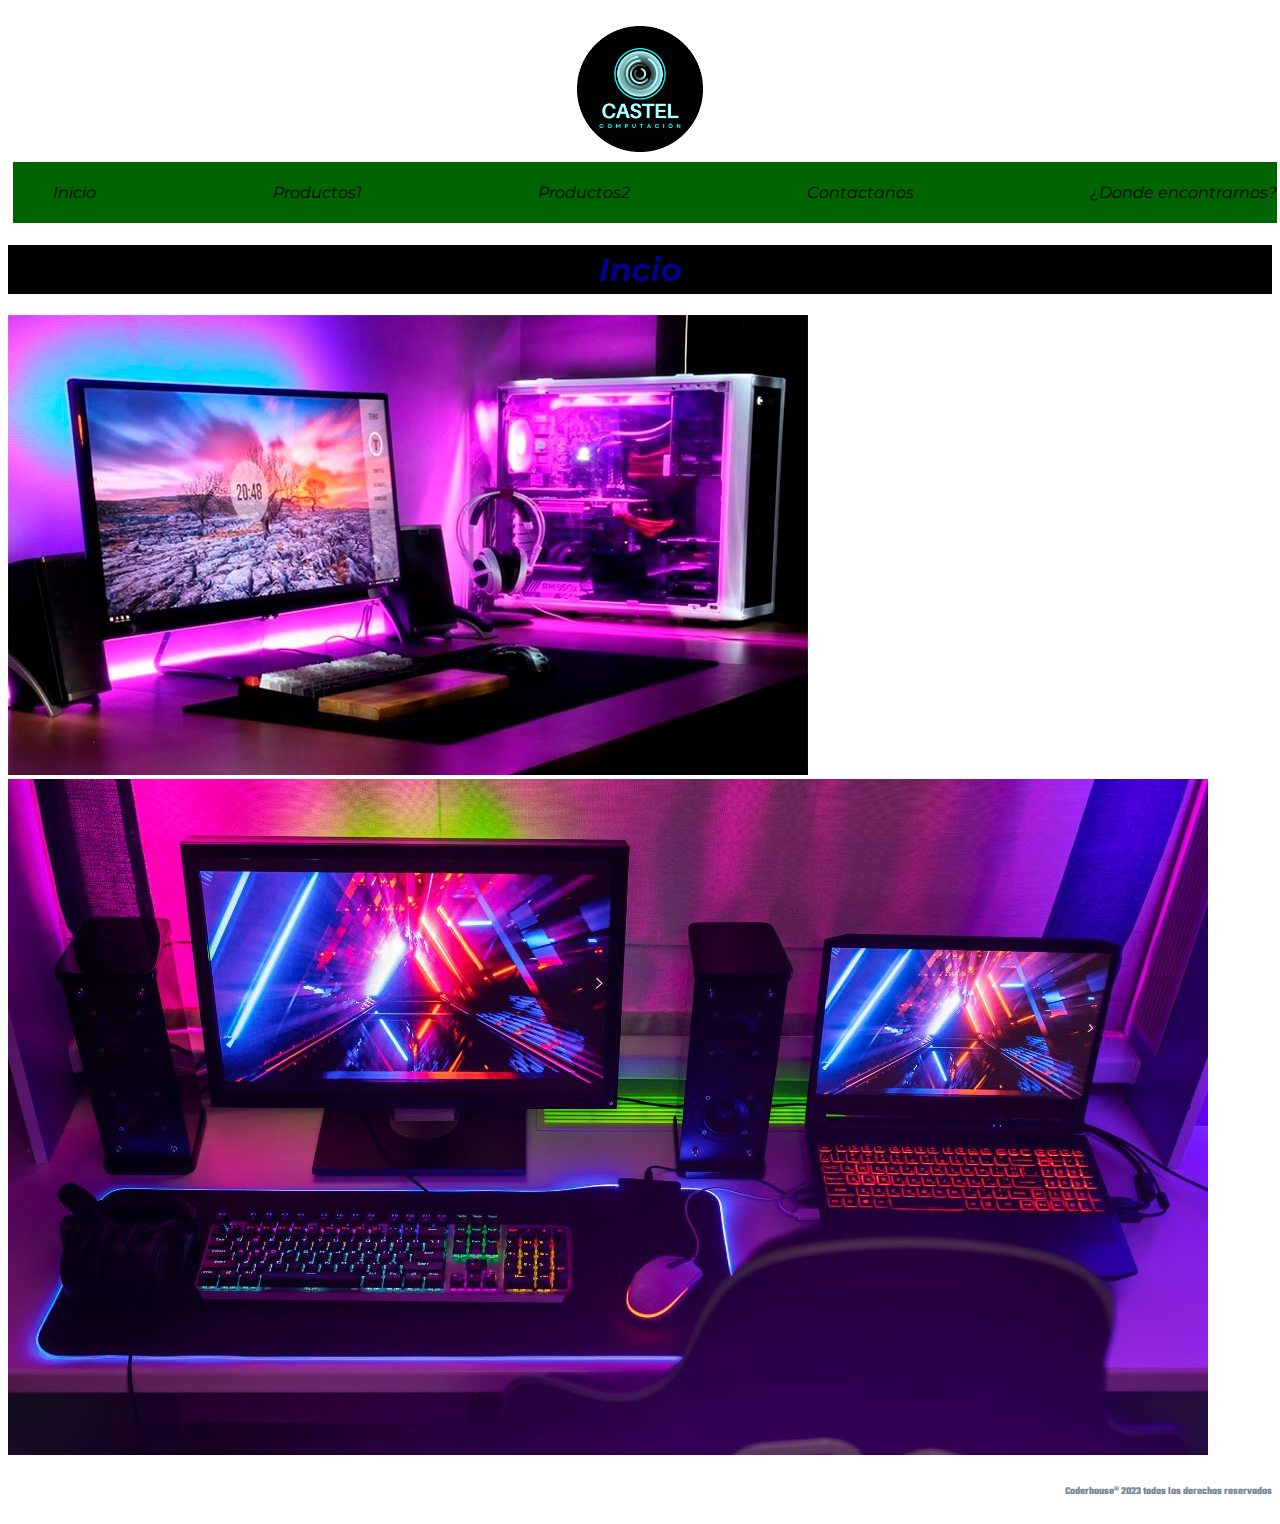
==== index.html @ 63790fe8 "Agregando los archivos al repositorio por primera vez" ====
<!DOCTYPE html>
<html lang="es">
<head>
    <meta charset="UTF-8">
    <meta name="viewport" content="width=device-width, initial-scale=1.0">
    <title>Incio</title>
    <link rel="preconnect" href="https://fonts.googleapis.com">
<link rel="preconnect" href="https://fonts.gstatic.com" crossorigin>
<link href="https://fonts.googleapis.com/css2?family=Teko:wght@300&display=swap" rel="stylesheet">
<link rel="preconnect" href="https://fonts.googleapis.com">
<link rel="preconnect" href="https://fonts.gstatic.com" crossorigin>
<link href="https://fonts.googleapis.com/css2?family=Fauna+One&family=Teko:wght@300&display=swap" rel="stylesheet">
    <link rel="stylesheet" href="css/style.css">
</head>
<body>
    <header> 
        <br>
        <div>
            <img src="./img/Logo.png" alt="Logo">
        </div> 
        <nav class="navegador">
            <ul>
                <li><a href="./index.html">Inicio</a></li>
                <li><a href="./pages/productos1.html">Productos1</a></li>
                <li><a href="./pages/productos2.html">Productos2</a></li>
                <li><a href="./pages/contacto.html">Contactanos</a></li>
                <li><a href="./pages/ubicacion.html">¿Donde encontrarnos?</a></li>
            </ul>
        </nav>
    </header>
    <h1>Incio</h1>
    <img src="./img/pc1" alt="Computadora1">
    <img src="./img/pc2.jpg" alt="Computadora2">
    <footer>
        <h6>Coderhouse® 2023 todos los derechos reservados</h6>
    </footer>
</body>
</html>
---- css/style.css ----
@font-face {
    font-family: "Montserrat";
    src: url(../fonts/Montserrat/Montserrat-Italic-VariableFont_wght.ttf);
}
img {
    max-width: 100%;
}
h1 {
    color: darkblue;
    background-color: black;
    text-align: center;
    font-family: "Montserrat";
    padding: 5px;
}
a{
    text-decoration: none;
    color: black;
}
h3{
    background-color: gainsboro;
    font-family: 'Fauna One', serif;
}
h6{
    color: lightslategrey;
    text-align: right;
    font-family: 'Teko', sans-serif;
}
.navegador{
    background-color: darkgreen;
    width: 100%;
    height: 100%;
    margin: 10px 5px;
    font-family: "Montserrat";
    padding-top: 5px;
    padding-bottom: 5px;
}
.navegador ul{
    justify-content: space-between;
    display: flex;
    gap: 10px; 
    list-style-type: none;
}
.card{
    width: 100%;
    height: 400px;
    background-color: antiquewhite;
    display: flex;
}
.card img{
    width: 125px;
    display: block;
    margin: 0 auto;
}
.card p{
    text-align: center;
}
header img {
    display: flex;
    width: 10% ;
    margin: 0 auto;
}
form {
    display: flex;
    font-style: italic;
    justify-content: center;
}
fieldset {
    padding: 5%;
    display: flex;
    flex-direction: column;
}
.campos {
    display: flex;
    flex-direction: column;
    align-items: center;
}
.grilla {
    display: grid;
    grid-template-columns: 1fr 1fr 1fr 1fr 1fr;
    grid-template-rows: 1fr 1fr 1fr; 
    gap: 5px;
    padding: 0 auto;
    }
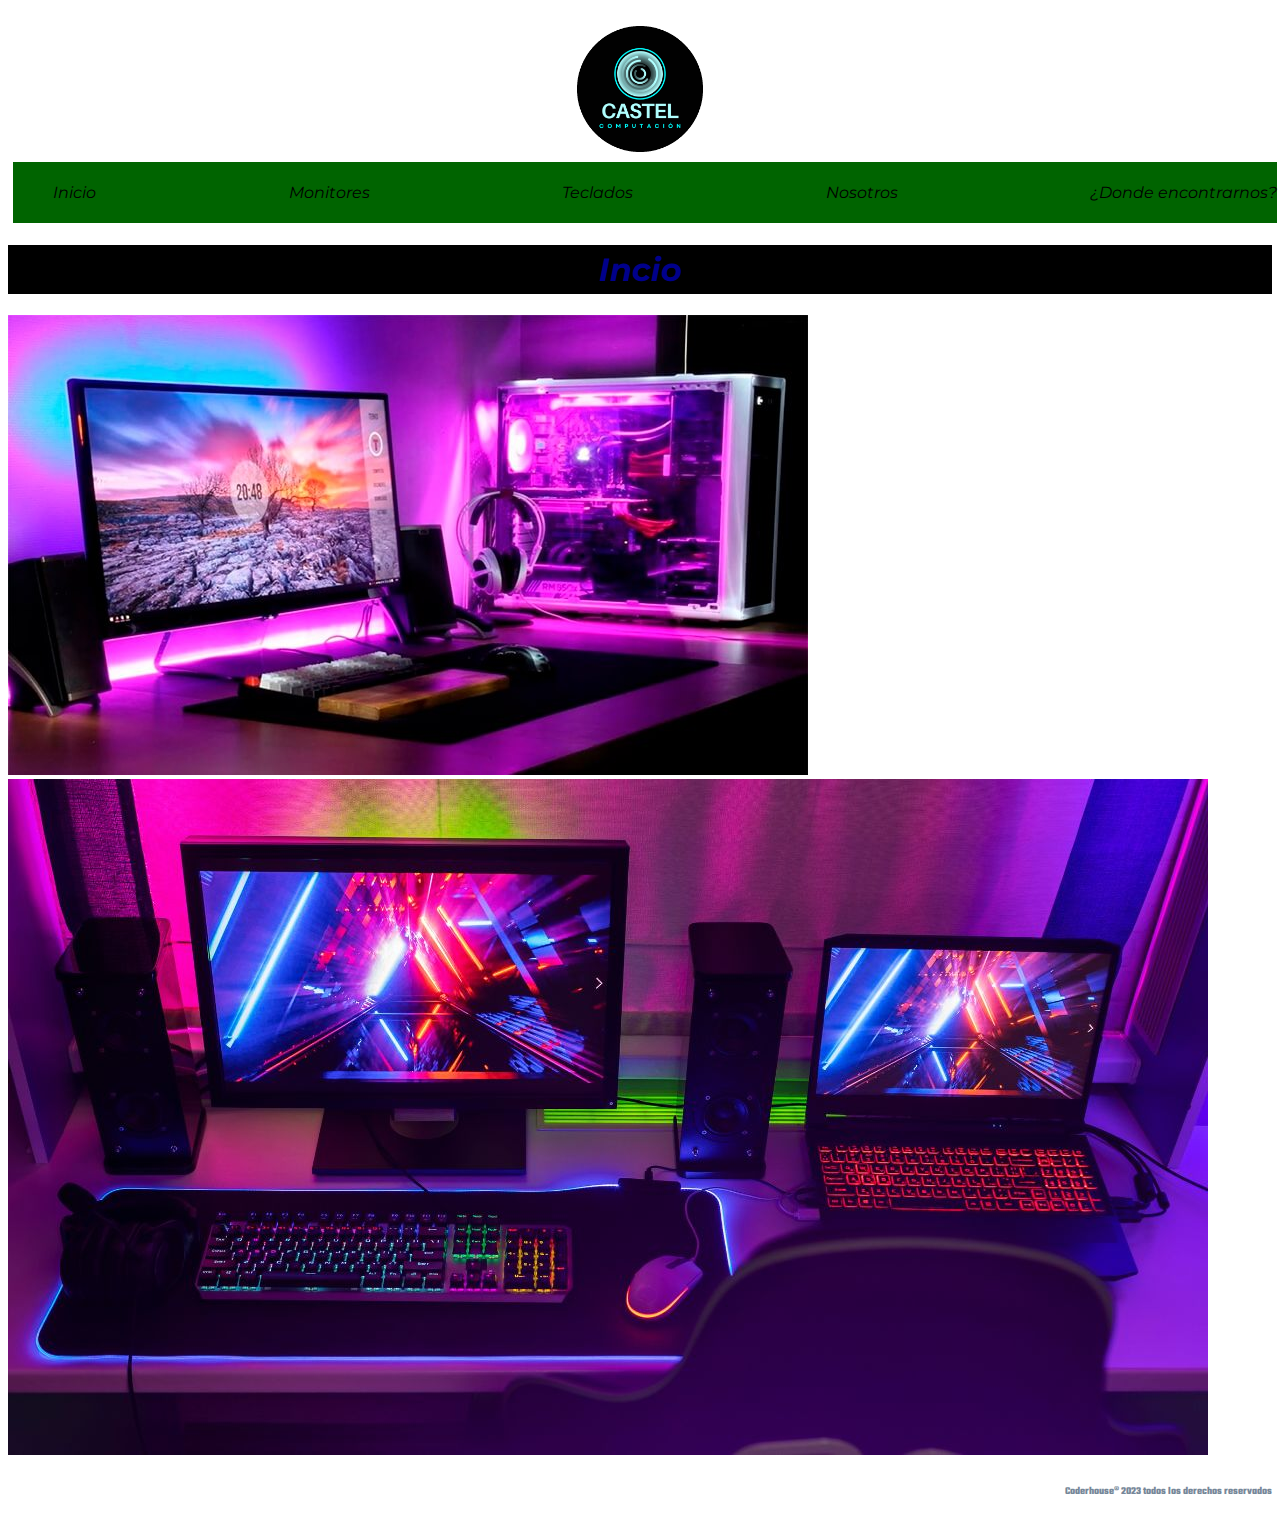
==== commit 0b6dc35e: "Modificando paginas de productos" ====
--- a/index.html
+++ b/index.html
@@ -10,6 +10,8 @@
 <link rel="preconnect" href="https://fonts.googleapis.com">
 <link rel="preconnect" href="https://fonts.gstatic.com" crossorigin>
 <link href="https://fonts.googleapis.com/css2?family=Fauna+One&family=Teko:wght@300&display=swap" rel="stylesheet">
+<link href="https://cdn.jsdelivr.net/npm/bootstrap@5.3.2/dist/css/bootstrap.min.css" rel="stylesheet" integrity="sha384-T3c6CoIi6uLrA9TneNEoa7RxnatzjcDSCmG1MXxSR1GAsXEV/Dwwykc2MPK8M2HN" crossorigin="anonymous">
+<script src="https://cdn.jsdelivr.net/npm/bootstrap@5.3.2/dist/js/bootstrap.bundle.min.js" integrity="sha384-C6RzsynM9kWDrMNeT87bh95OGNyZPhcTNXj1NW7RuBCsyN/o0jlpcV8Qyq46cDfL" crossorigin="anonymous"></script>
     <link rel="stylesheet" href="css/style.css">
 </head>
 <body>
@@ -21,9 +23,9 @@
         <nav class="navegador">
             <ul>
                 <li><a href="./index.html">Inicio</a></li>
-                <li><a href="./pages/productos1.html">Productos1</a></li>
-                <li><a href="./pages/productos2.html">Productos2</a></li>
-                <li><a href="./pages/contacto.html">Contactanos</a></li>
+                <li><a href="./pages/monitores.html">Monitores</a></li>
+                <li><a href="./pages/teclados.html">Teclados</a></li>
+                <li><a href="./pages/contacto.html">Nosotros</a></li>
                 <li><a href="./pages/ubicacion.html">¿Donde encontrarnos?</a></li>
             </ul>
         </nav>
--- a/css/style.css
+++ b/css/style.css
@@ -42,12 +42,13 @@
 }
 .card{
     width: 100%;
-    height: 400px;
     background-color: antiquewhite;
     display: flex;
 }
 .card img{
-    width: 125px;
+    padding-top: 5px;
+    width: 175px;
+    height: 175px;
     display: block;
     margin: 0 auto;
 }
@@ -80,4 +81,7 @@
     grid-template-rows: 1fr 1fr 1fr; 
     gap: 5px;
     padding: 0 auto;
-    }+    }
+.card input {
+    margin-bottom: 5px;
+}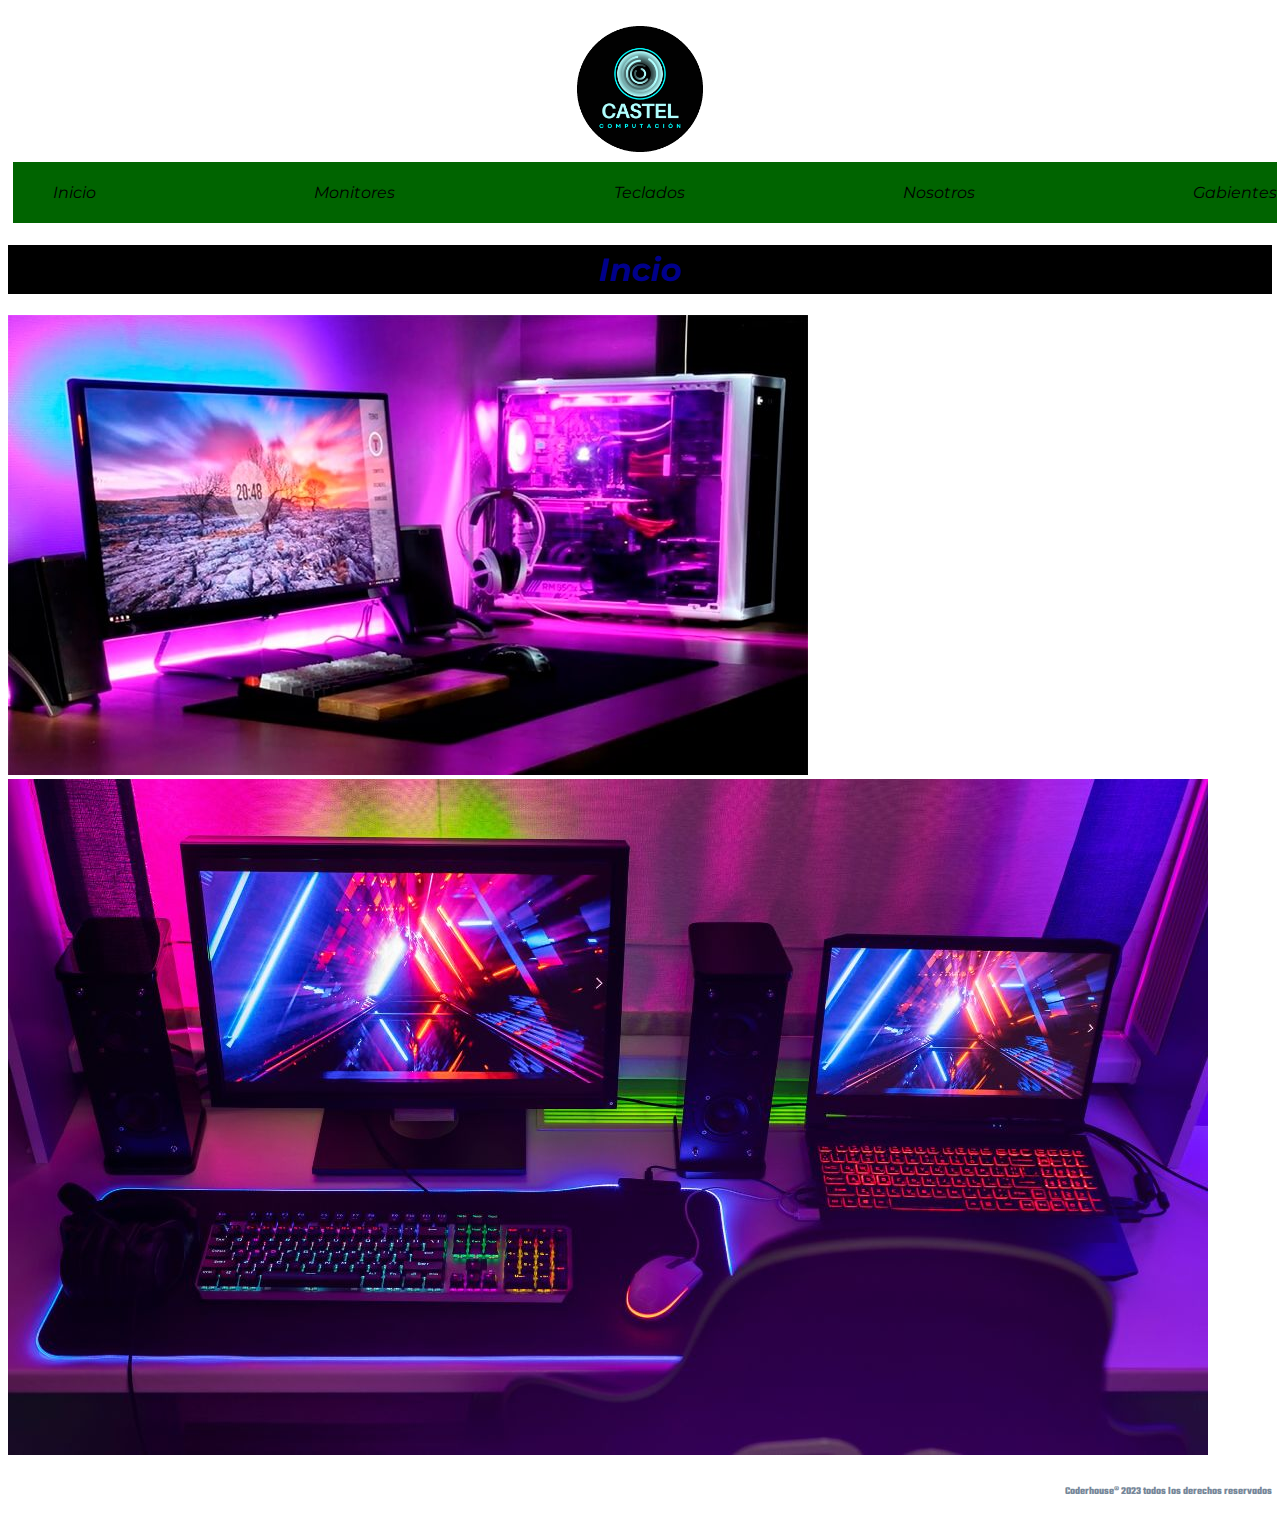
==== commit 86ecabf5: "Modifique la pagina de productos, teclados" ====
--- a/index.html
+++ b/index.html
@@ -26,7 +26,7 @@
                 <li><a href="./pages/monitores.html">Monitores</a></li>
                 <li><a href="./pages/teclados.html">Teclados</a></li>
                 <li><a href="./pages/contacto.html">Nosotros</a></li>
-                <li><a href="./pages/ubicacion.html">¿Donde encontrarnos?</a></li>
+                <li><a href="./pages/gabinetes.html">Gabientes</a></li>
             </ul>
         </nav>
     </header>
--- a/css/style.css
+++ b/css/style.css
@@ -55,6 +55,30 @@
 .card p{
     text-align: center;
 }
+.card input {
+    margin-bottom: 5px;
+    margin-left: 5px;
+    width: 95%;
+}
+.tarjeta {
+    width: 100%;
+    background-color: antiquewhite;
+}
+.tarjeta img{
+    padding:5px;
+    width: 100%;
+    height: 85px;
+    display: block;
+    margin: 0 auto;
+}
+.tarjeta p{
+    text-align: center;
+}
+.tarjeta input {
+    margin-bottom:5px;
+    margin-left: 5px;
+    width: 95%;
+}
 header img {
     display: flex;
     width: 10% ;
@@ -81,7 +105,4 @@
     grid-template-rows: 1fr 1fr 1fr; 
     gap: 5px;
     padding: 0 auto;
-    }
-.card input {
-    margin-bottom: 5px;
-}+    }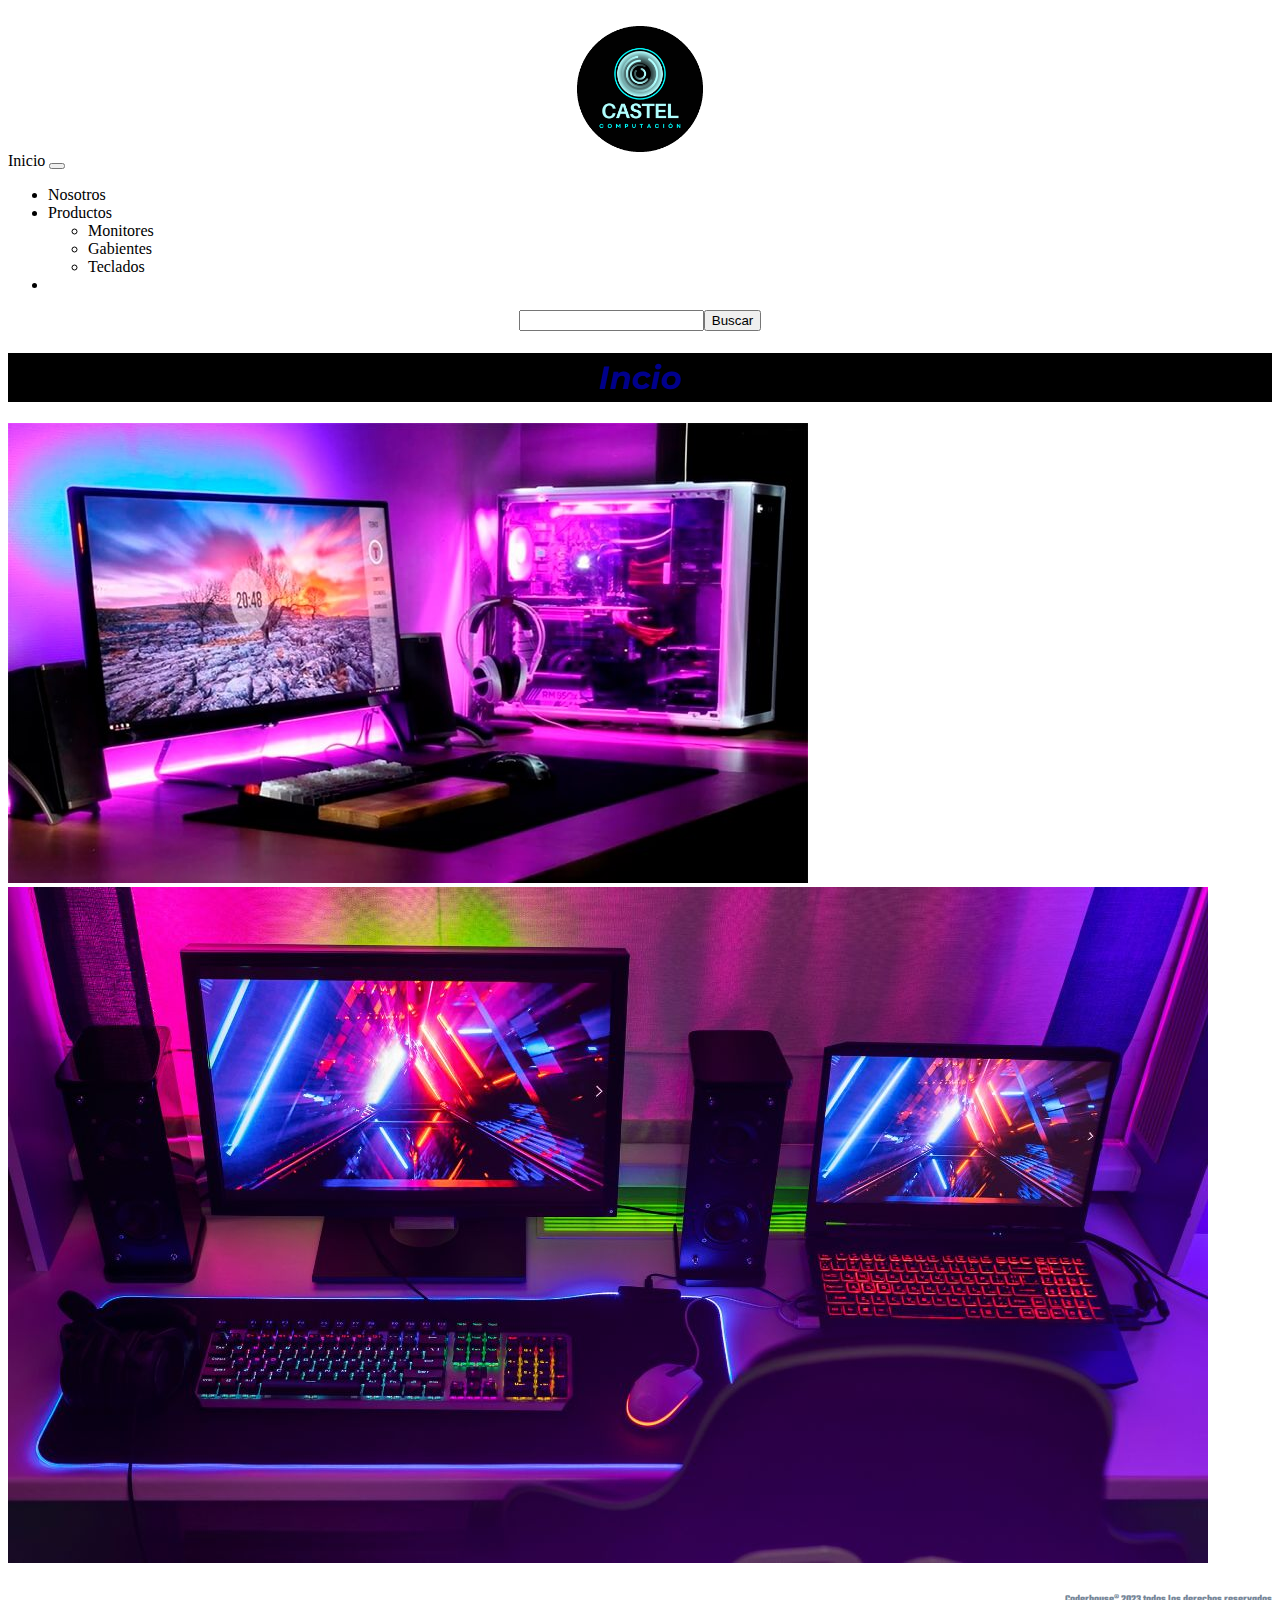
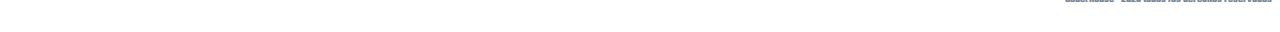
==== commit 8fe8c6c5: "Grillas responsive" ====
--- a/index.html
+++ b/index.html
@@ -20,15 +20,38 @@
         <div>
             <img src="./img/Logo.png" alt="Logo">
         </div> 
-        <nav class="navegador">
-            <ul>
-                <li><a href="./index.html">Inicio</a></li>
-                <li><a href="./pages/monitores.html">Monitores</a></li>
-                <li><a href="./pages/teclados.html">Teclados</a></li>
-                <li><a href="./pages/contacto.html">Nosotros</a></li>
-                <li><a href="./pages/gabinetes.html">Gabientes</a></li>
-            </ul>
-        </nav>
+        <nav class="navbar navbar-expand-lg bg-body-tertiary">
+            <div class="container-fluid">
+              <a class="navbar-brand" href="./index.html">Inicio</a>
+              <button class="navbar-toggler" type="button" data-bs-toggle="collapse" data-bs-target="#navbarSupportedContent" aria-controls="navbarSupportedContent" aria-expanded="false" aria-label="Toggle navigation">
+                <span class="navbar-toggler-icon"></span>
+              </button>
+              <div class="collapse navbar-collapse" id="navbarSupportedContent">
+                <ul class="navbar-nav me-auto mb-2 mb-lg-0">
+                  <li class="nav-item">
+                    <a class="nav-link active" aria-current="page" href="./pages/contacto.html">Nosotros</a>
+                  </li>
+                  <li class="nav-item dropdown">
+                    <a class="nav-link dropdown-toggle" href="#" role="button" data-bs-toggle="dropdown" aria-expanded="false">
+                      Productos
+                    </a>
+                    <ul class="dropdown-menu">
+                      <li><a class="dropdown-item" href="./pages/monitores.html">Monitores</a></li>
+                      <li><a class="dropdown-item" href="./pages/gabinetes.html">Gabientes</a></li>
+                      <li><a class="dropdown-item" href="./pages/teclados.html">Teclados</a></li>
+                    </ul>
+                  </li>
+                  <li class="nav-item">
+                    <a class="nav-link disabled" aria-disabled="true"></a>
+                  </li>
+                </ul>
+                <form class="d-flex" role="search">
+                  <input class="form-control me-2" type="search" placeholder="" aria-label="Search">
+                  <button class="btn btn-outline-success" type="submit">Buscar</button>
+                </form>
+              </div>
+            </div>
+          </nav>
     </header>
     <h1>Incio</h1>
     <img src="./img/pc1" alt="Computadora1">
--- a/css/style.css
+++ b/css/style.css
@@ -2,6 +2,7 @@
     font-family: "Montserrat";
     src: url(../fonts/Montserrat/Montserrat-Italic-VariableFont_wght.ttf);
 }
+@import url('https://fonts.googleapis.com/css2?family=Saira:wght@200&display=swap');
 img {
     max-width: 100%;
 }
@@ -25,21 +26,6 @@
     text-align: right;
     font-family: 'Teko', sans-serif;
 }
-.navegador{
-    background-color: darkgreen;
-    width: 100%;
-    height: 100%;
-    margin: 10px 5px;
-    font-family: "Montserrat";
-    padding-top: 5px;
-    padding-bottom: 5px;
-}
-.navegador ul{
-    justify-content: space-between;
-    display: flex;
-    gap: 10px; 
-    list-style-type: none;
-}
 .card{
     width: 100%;
     background-color: antiquewhite;
@@ -54,6 +40,7 @@
 }
 .card p{
     text-align: center;
+    font-family: 'Saira', sans-serif;
 }
 .card input {
     margin-bottom: 5px;
@@ -67,12 +54,13 @@
 .tarjeta img{
     padding:5px;
     width: 100%;
-    height: 85px;
+    height: 175px;
     display: block;
     margin: 0 auto;
 }
 .tarjeta p{
     text-align: center;
+    font-family: 'Saira', sans-serif;
 }
 .tarjeta input {
     margin-bottom:5px;
@@ -105,4 +93,22 @@
     grid-template-rows: 1fr 1fr 1fr; 
     gap: 5px;
     padding: 0 auto;
-    }+    }
+@media(max-width:1200px){
+    .grilla{
+    display: grid;
+    grid-template-columns: 1fr 1fr 1fr 1fr ;
+    grid-template-rows: 1fr 1fr 1fr 1fr; 
+    gap: 5px;
+    padding: 0 auto;
+    }
+}
+@media (max-width: 992px){
+    .grilla{
+        display: grid;
+        grid-template-columns: 1fr 1fr 1fr;
+        grid-template-rows: 1fr 1fr 1fr 1fr 1fr; 
+        gap: 5px;
+        padding: 0 auto;
+    }
+}